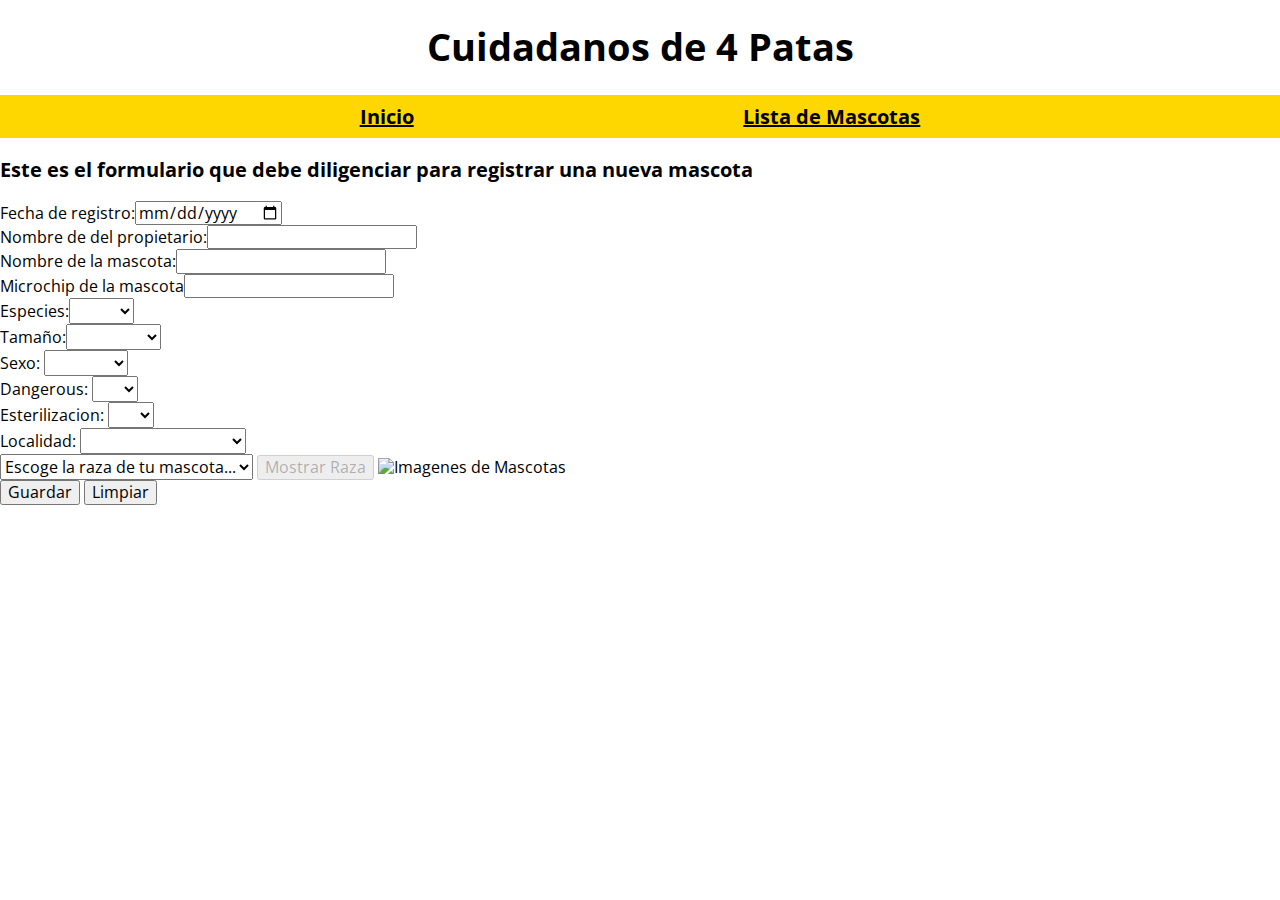
==== docs/index.html @ 4d27daf1 "Creando archivo js y dandole funcionalidad" ====
<!DOCTYPE html>
<html lang="en">
<head>
    <meta charset="UTF-8">
    <meta http-equiv="X-UA-Compatible" content="IE=edge">
    <meta name="viewport" content="width=device-width, initial-scale=1.0">
    <title>Pets</title>
    <link href="https://cdn.jsdelivr.net/npm/bootstrap@5.0.2/dist/css/bootstrap.min.css" rel="stylesheet" 
            integrity="sha384-EVSTQN3/azprG1Anm3QDgpJLIm9Nao0Yz1ztcQTwFspd3yD65VohhpuuCOmLASjC" crossorigin="anonymous">
    <link rel="preload" href="../css/normalize.css" as="style">
    <link rel="stylesheet" href="../css/normalize.css">
    <link rel="preconnect" href="https://fonts.googleapis.com">
    <link rel="preconnect" href="https://fonts.gstatic.com" crossorigin>
    <link href="https://fonts.googleapis.com/css2?family=Open+Sans:wght@400;700&display=swap" rel="stylesheet">
    <link rel="preload" href="../css/styles.css" as="style">
    <link href="../css/styles.css" rel="stylesheet">
</head>

<body>

    <header>
        <h1>Cuidadanos de 4 Patas</h1>
    </header>

    <div class="nav-bg">
        <nav class="navegacion-principal contenedor">
            <a class="nav-link" href="index.html">Inicio</a>
            <a class="nav-link" href="ListaMascotas.html">Lista de Mascotas</a>  
        </nav>
    </div>

    <div class="container">
        <div class="text-center">
            <p style="font-size: 20px;"><b>Este es el formulario que debe diligenciar para registrar una nueva mascota</b></p>
        </div>

        <div class="form-group was-validated">
            <div class="row">
                <div class="col-xl-6 col-sm-12">
                    <label for="date-input" id="label-input1">Fecha de registro:</label><input class="form-control" id="date-input" type="date" required/>
                </div>
                <div class="col-xl-6 col-sm-12">
                    <label for="owner-input" id="label-input2">Nombre de del propietario:</label><input class="form-control" id="owner-input" type="text" required/>
                </div>
            </div>
            <div class="row">
                <div class="col-xl-6 col-sm-12">
                    <label for="petname-input"id="label-input3">Nombre de la mascota:</label><input class="form-control" id="petname-input" type="text" required/>
                </div>
                <div class="col-xl-6 col-sm-12">
                    <label for="petage-input" id="label-input4">Microchip de la mascota</label><input class="form-control" id="petMicrochip-input" type="text" min="0" max="15" required/> 
                </div>
            </div>
            <div class="row">
                <div class="col-xl-6 col-sm-12">
                    <label for="petspecies-input"id="label-input5">Especies:</label><select class="form-control" id="petspecies-input" required>
                    <option></option>
                    <option>Perro</option>
                    <option>Gato</option>   
                    </select>
                </div>
                <div class="col-xl-6 col-sm-12">
                    <label for="petsize-input" id="label-input6">Tamaño:</label><select class="form-control" id="petsize-input" required>
                    <option></option>
                    <option>Miniatura</option>
                    <option>Pequeño</option>
                    <option>Mediano</option>
                    <option>Grande</option>
                    </select>
                </div>
            </div>
            <div class="row">
                <div class="col-xl-6 col-sm-12">
                    <label for="petsex-input"id="label-input5">Sexo:</label>
                    <select class="form-control" id="petsex-input" required>
                        <option></option>
                        <option>Macho</option>
                        <option>Hembra</option>   
                    </select>
                </div>
                <div class="col-xl-6 col-sm-12">
                    <label for="petdangerous-input" id="label-input6">Dangerous:</label>
                    <select class="form-control" id="petdangerous-input" required>
                        <option></option>
                        <option>SI</option>
                        <option>NO</option>
                    </select>
                </div>
            </div>
            <div class="row">
                <div class="col-xl-6 col-sm-12">
                    <label for="esterilizacion-input"id="label-input5">Esterilizacion:</label>
                    <select class="form-control" id="esterilizacion-input" required>
                        <option></option>
                        <option>SI</option>
                        <option>NO</option>   
                    </select>
                </div>
                <div class="col-xl-6 col-sm-12">
                    <label for="petlocation-input"id="label-input5">Localidad:</label>
                    <select class="form-control" id="petlocation-input" required>
                        <option></option>
                        <option>Antonio Nariño</option>
                        <option>Barrios Unidos</option>
                        <option>Bosa</option>
                        <option>Chapinero</option>
                        <option>Ciudad Bolivar</option>
                        <option>Engativá</option>
                        <option>Fontibón</option>
                        <option>Kenedy</option>
                        <option>La Candelaria</option>
                        <option>Los Mártires</option>
                        <option>Puente Aranda</option>
                        <option>Rafael Urube Uribe</option>
                        <option>San Cristóbal</option>
                        <option>Santa Fe</option>
                        <option>Suba</option>
                        <option>Sumapaz</option>
                        <option>Teusaquillo</option>
                        <option>Tunjuelito</option>
                        <option>Usaquén</option>
                        <option>Usme</option>
                    </select>
                </div>
            </div>
            <select id="petBreed-input">
                <option>Escoge la raza de tu mascota...</option>
            </select>
            <button class="btn btn-primary" id="show-dogimage" disabled>Mostrar Raza</button>
            <img id="dog-image"src="" alt="Imagenes de Mascotas" width="200" height="200">
            <br />
            <input id="petsave-button" class="btn btn-primary" type="button" value="Guardar" />
            <input id="petclean-button" class="btn btn-primary" type="button" value="Limpiar" />
        </div>
    </div>
    <script src="https://cdn.jsdelivr.net/npm/bootstrap@5.0.2/dist/js/bootstrap.bundle.min.js"
     integrity="sha384-MrcW6ZMFYlzcLA8Nl+NtUVF0sA7MsXsP1UyJoMp4YLEuNSfAP+JcXn/tWtIaxVXM" crossorigin="anonymous"></script>
     <script src="../js/scripts.js"></script>
</body>
</html>
---- css/styles.css ----
/* Custom properties */

html {
  font-size: 62.5%;
}

body {
  font-size: 16px; /* 1rem = 10px */
  font-family: "Open Sans", sans-serif;
}

h1 {
  text-align: center;
  font-size: 3.8rem;
  font-weight: 700;
}

.contenedor {
  width: 120rem;
  margin: 0 auto;
}

.form-control {
  font-size: 16px;
}

.btn {
  font-size: 16px;
}

.nav-bg {
  background-color: gold;
}

.navegacion-principal {
  display: flex;
  justify-content: space-evenly;
}

.navegacion-principal a {
  color: black;
  font-size: 2rem;
  font-weight: 700;
  padding: 1rem;
}

.navegacion-principal a:hover {
  background-color: cornsilk;
  color: rebeccapurple;
}
---- css/styles.css ----
/* Custom properties */

html {
  font-size: 62.5%;
}

body {
  font-size: 16px; /* 1rem = 10px */
  font-family: "Open Sans", sans-serif;
}

h1 {
  text-align: center;
  font-size: 3.8rem;
  font-weight: 700;
}

.contenedor {
  width: 120rem;
  margin: 0 auto;
}

.form-control {
  font-size: 16px;
}

.btn {
  font-size: 16px;
}

.nav-bg {
  background-color: gold;
}

.navegacion-principal {
  display: flex;
  justify-content: space-evenly;
}

.navegacion-principal a {
  color: black;
  font-size: 2rem;
  font-weight: 700;
  padding: 1rem;
}

.navegacion-principal a:hover {
  background-color: cornsilk;
  color: rebeccapurple;
}
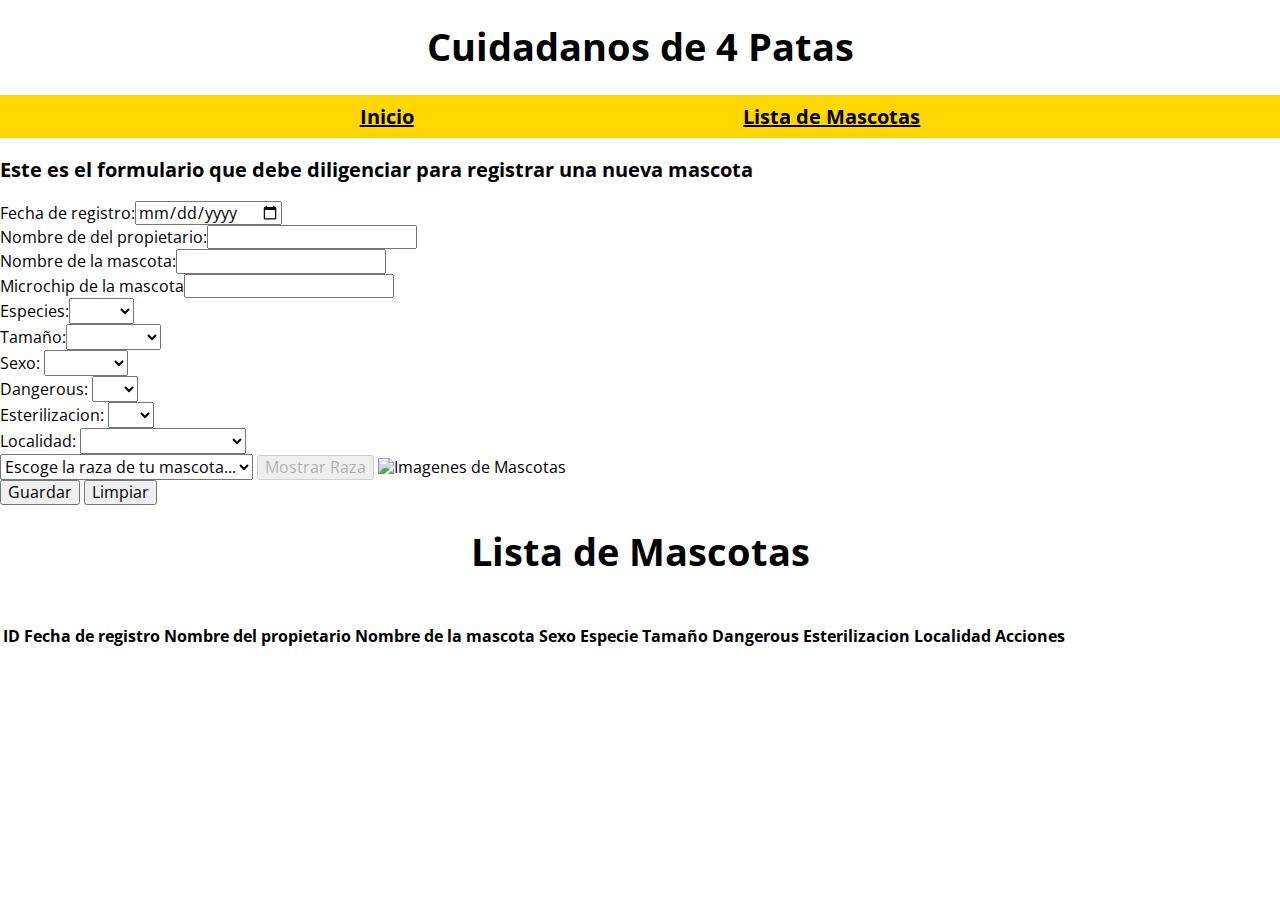
==== commit c875cf11: "Desplazamiento de Lista de MAscotas al Index" ====
--- a/docs/index.html
+++ b/docs/index.html
@@ -133,8 +133,33 @@
             <input id="petclean-button" class="btn btn-primary" type="button" value="Limpiar" />
         </div>
     </div>
+
+    <h1> Lista de Mascotas</h1>
+    <div class="container" style="margin-top: 5rem;">
+        <div class="table-responsive">
+            <table class="table table-bordered table-hover">
+                <thead class="thead-danger">
+                    <th class="column-header column-header-id">ID</th>
+                    <th class="column-header">Fecha de registro</th>
+                    <th class="column-header">Nombre del propietario</th>
+                    <th class="column-header">Nombre de la mascota</th>
+                    <th class="column-header">Sexo</th>
+                    <th class="column-header">Especie</th>
+                    <th class="column-header">Tamaño</th>
+                    <th class="column-header">Dangerous</th>
+                    <th class="column-header">Esterilizacion</th>
+                    <th class="column-header">Localidad</th>
+                    <th class="column-header">Acciones</th>
+                </thead>
+                <tbody id="body-table">
+                    
+                </tbody>
+            </table>
+        </div>
+    </div>
+
     <script src="https://cdn.jsdelivr.net/npm/bootstrap@5.0.2/dist/js/bootstrap.bundle.min.js"
-     integrity="sha384-MrcW6ZMFYlzcLA8Nl+NtUVF0sA7MsXsP1UyJoMp4YLEuNSfAP+JcXn/tWtIaxVXM" crossorigin="anonymous"></script>
-     <script src="../js/scripts.js"></script>
+    integrity="sha384-MrcW6ZMFYlzcLA8Nl+NtUVF0sA7MsXsP1UyJoMp4YLEuNSfAP+JcXn/tWtIaxVXM" crossorigin="anonymous"></script>
+   <script src="../js/scripts.js"></script>
 </body>
 </html>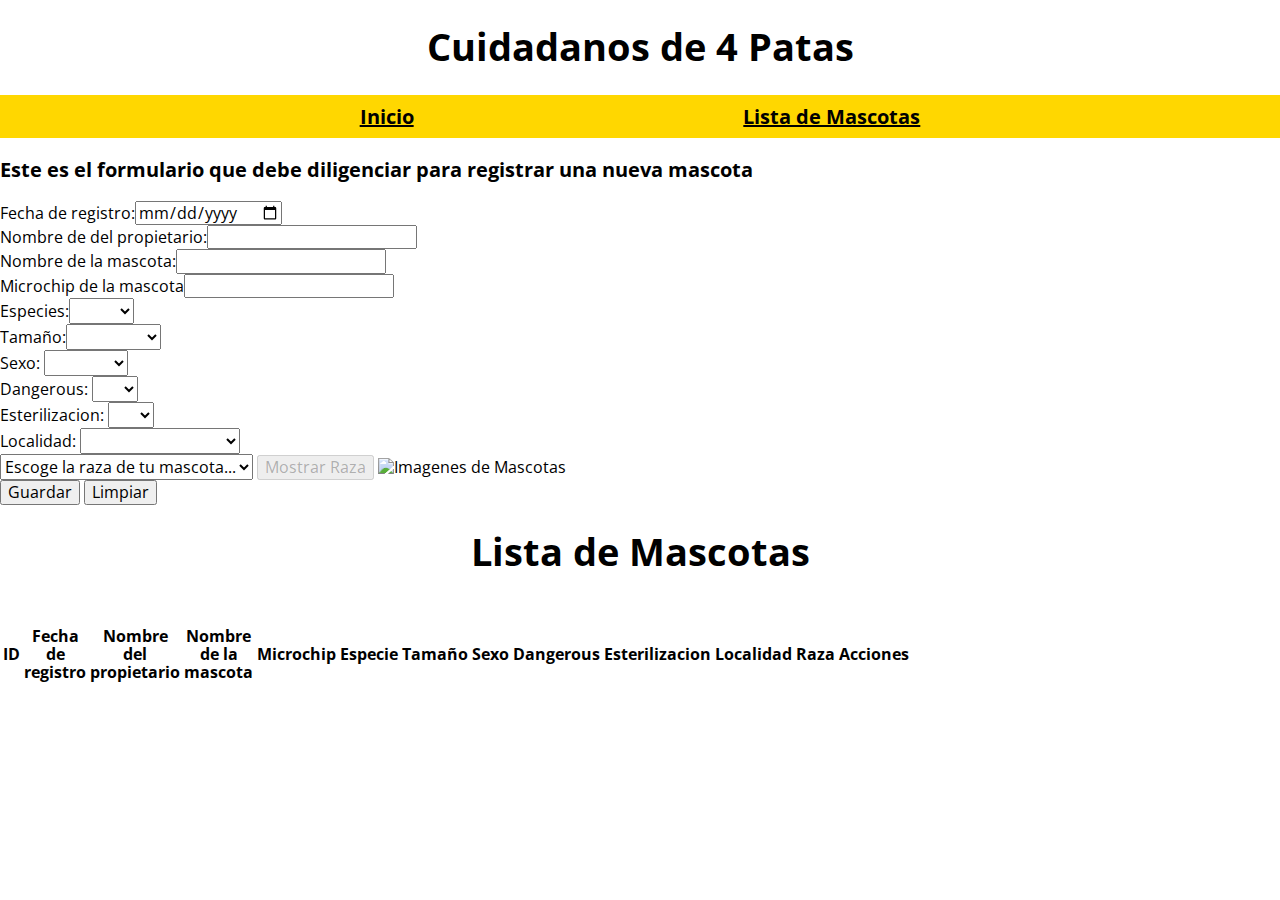
==== commit bb2cd468: "Tratando de editar los datos" ====
--- a/docs/index.html
+++ b/docs/index.html
@@ -48,7 +48,7 @@
                     <label for="petname-input"id="label-input3">Nombre de la mascota:</label><input class="form-control" id="petname-input" type="text" required/>
                 </div>
                 <div class="col-xl-6 col-sm-12">
-                    <label for="petage-input" id="label-input4">Microchip de la mascota</label><input class="form-control" id="petMicrochip-input" type="text" min="0" max="15" required/> 
+                    <label for="petage-input" id="label-input4">Microchip de la mascota</label><input class="form-control" id="petmicrochip-input" type="text" min="0" max="15" required/> 
                 </div>
             </div>
             <div class="row">
@@ -111,7 +111,7 @@
                         <option>La Candelaria</option>
                         <option>Los Mártires</option>
                         <option>Puente Aranda</option>
-                        <option>Rafael Urube Uribe</option>
+                        <option>Rafael Uribe Uribe</option>
                         <option>San Cristóbal</option>
                         <option>Santa Fe</option>
                         <option>Suba</option>
@@ -135,7 +135,7 @@
     </div>
 
     <h1> Lista de Mascotas</h1>
-    <div class="container" style="margin-top: 5rem;">
+    <div class="container-fluid" style="margin-top: 5rem;">
         <div class="table-responsive">
             <table class="table table-bordered table-hover">
                 <thead class="thead-danger">
@@ -143,12 +143,14 @@
                     <th class="column-header">Fecha de registro</th>
                     <th class="column-header">Nombre del propietario</th>
                     <th class="column-header">Nombre de la mascota</th>
-                    <th class="column-header">Sexo</th>
+                    <th class="column-header">Microchip</th>
                     <th class="column-header">Especie</th>
                     <th class="column-header">Tamaño</th>
+                    <th class="column-header">Sexo</th>
                     <th class="column-header">Dangerous</th>
                     <th class="column-header">Esterilizacion</th>
                     <th class="column-header">Localidad</th>
+                    <th class="column-header">Raza</th>
                     <th class="column-header">Acciones</th>
                 </thead>
                 <tbody id="body-table">
--- a/css/styles.css
+++ b/css/styles.css
@@ -48,3 +48,7 @@
   background-color: cornsilk;
   color: rebeccapurple;
 }
+
+.table {
+  width: 50px;
+}
--- a/css/styles.css
+++ b/css/styles.css
@@ -48,3 +48,7 @@
   background-color: cornsilk;
   color: rebeccapurple;
 }
+
+.table {
+  width: 50px;
+}
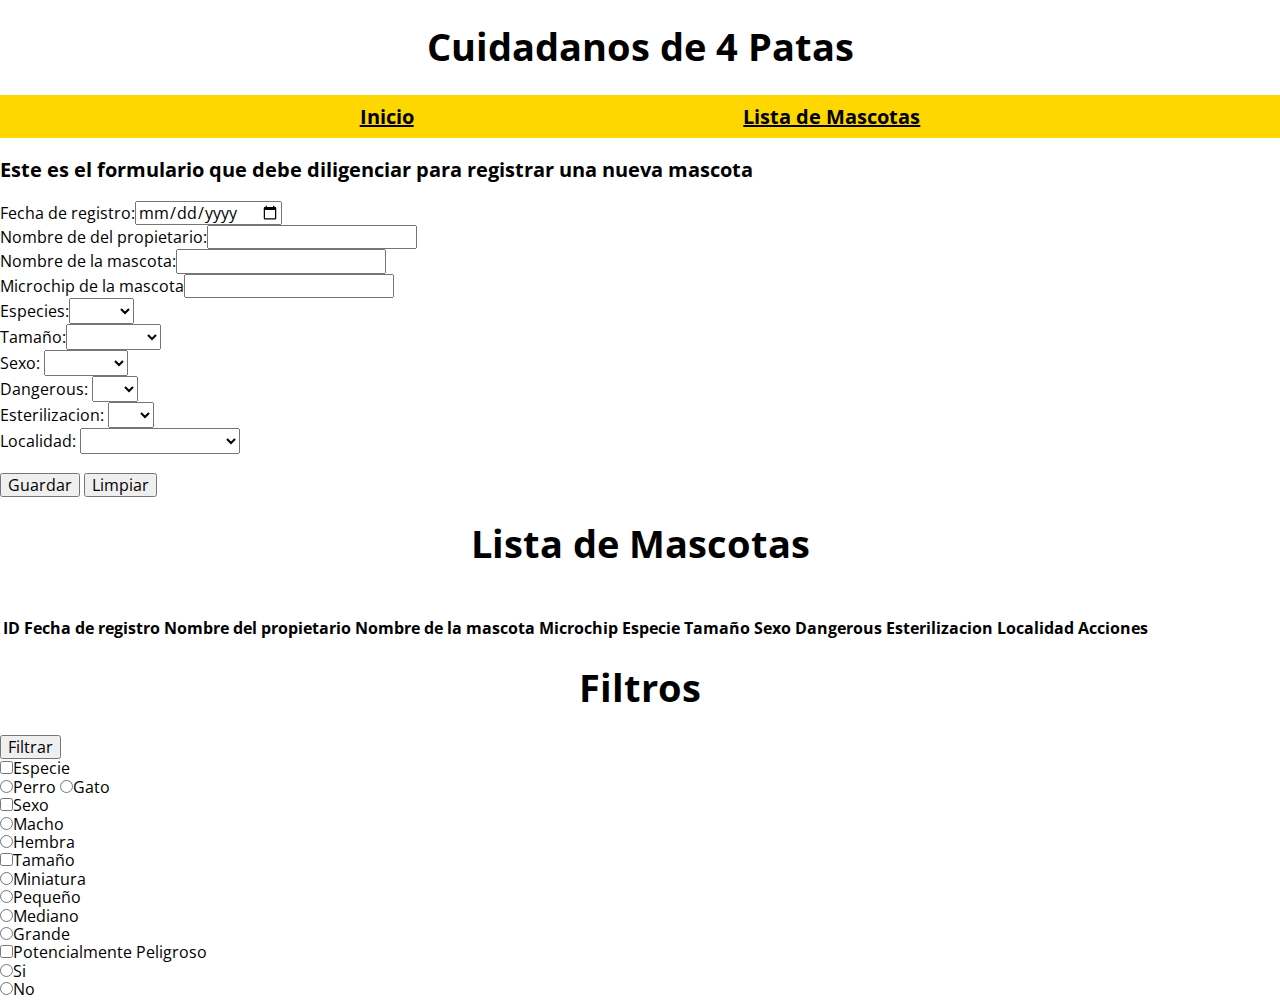
==== commit 21ff6bdc: "Filtros" ====
--- a/docs/index.html
+++ b/docs/index.html
@@ -48,7 +48,7 @@
                     <label for="petname-input"id="label-input3">Nombre de la mascota:</label><input class="form-control" id="petname-input" type="text" required/>
                 </div>
                 <div class="col-xl-6 col-sm-12">
-                    <label for="petage-input" id="label-input4">Microchip de la mascota</label><input class="form-control" id="petmicrochip-input" type="text" min="0" max="15" required/> 
+                    <label for="petage-input" id="label-input4">Microchip de la mascota</label><input class="form-control" id="petmicrochip-input" type="text" min="0" max="15"/> 
                 </div>
             </div>
             <div class="row">
@@ -123,11 +123,6 @@
                     </select>
                 </div>
             </div>
-            <select id="petBreed-input">
-                <option>Escoge la raza de tu mascota...</option>
-            </select>
-            <button class="btn btn-primary" id="show-dogimage" disabled>Mostrar Raza</button>
-            <img id="dog-image"src="" alt="Imagenes de Mascotas" width="200" height="200">
             <br />
             <input id="petsave-button" class="btn btn-primary" type="button" value="Guardar" />
             <input id="petclean-button" class="btn btn-primary" type="button" value="Limpiar" />
@@ -135,7 +130,7 @@
     </div>
 
     <h1> Lista de Mascotas</h1>
-    <div class="container-fluid" style="margin-top: 5rem;">
+    <div class="container" style="margin-top: 5rem;">
         <div class="table-responsive">
             <table class="table table-bordered table-hover">
                 <thead class="thead-danger">
@@ -150,15 +145,42 @@
                     <th class="column-header">Dangerous</th>
                     <th class="column-header">Esterilizacion</th>
                     <th class="column-header">Localidad</th>
-                    <th class="column-header">Raza</th>
                     <th class="column-header">Acciones</th>
                 </thead>
                 <tbody id="body-table">
                     
                 </tbody>
             </table>
+            
         </div>
     </div>
+
+    <h1>Filtros</h1>
+    <div class="container form-check"> 
+        <button class="btn btn-warning">Filtrar</button><br>
+        <input type="checkbox" class="form-check-input" id="SpecieCheck"><label class="form-check-label" for="SpecieCheck">Especie</label><br>
+        <input class="form-check-input" type="radio" id="specie-dog-check"><label class="form-check-label" for="specie-dog-check">Perro</label>
+        <input class="form-check-input" type="radio" id="specie-cat-check"><label class="form-check-label" for="specie-cat-check">Gato</label>
+    </div>
+    <div class="container form-check"> 
+        <input type="checkbox" class="form-check-input" id="sexCheck"><label class="form-check-label" for="sexCkeck">Sexo</label><br>
+        <input class="form-check-input" type="radio" id="sexM-check"><label class="form-check-label" for="sexM-check">Macho</label><br>
+        <input class="form-check-input" type="radio" id="sexH-check"><label class="form-check-label" for="sexH-check">Hembra</label>
+    </div>
+    <div class="container form-check"> 
+        <input type="checkbox" class="form-check-input" id="sizeCheck"><label class="form-check-label" for="sizeCheck">Tamaño</label><br>
+        <input class="form-check-input" type="radio" id="sizeM-check"><label class="form-check-label" for="sizeM-check">Miniatura</label><br>
+        <input class="form-check-input" type="radio" id="sizeP-check"><label class="form-check-label" for="sizePcheck">Pequeño</label><br>
+        <input class="form-check-input" type="radio" id="sizeMe-check"><label class="form-check-label" for="sizeMe-check">Mediano</label><br>
+        <input class="form-check-input" type="radio" id="sizeG-check"><label class="form-check-label" for="sizeG-check">Grande</label>
+    </div>
+    <div class="container form-check"> 
+        <input type="checkbox" class="form-check-input" id="sizeCheck"><label class="form-check-label" for="sizeCheck">Potencialmente Peligroso</label><br>
+        <input class="form-check-input" type="radio" id="dangerousS-check"><label class="form-check-label" for="dangerousS-check">Si</label><br>
+        <input class="form-check-input" type="radio" id="dangerousN-check"><label class="form-check-label" for="dangerousN-check">No</label><br>
+    </div>
+    
+        
 
     <script src="https://cdn.jsdelivr.net/npm/bootstrap@5.0.2/dist/js/bootstrap.bundle.min.js"
     integrity="sha384-MrcW6ZMFYlzcLA8Nl+NtUVF0sA7MsXsP1UyJoMp4YLEuNSfAP+JcXn/tWtIaxVXM" crossorigin="anonymous"></script>
--- a/css/styles.css
+++ b/css/styles.css
@@ -48,7 +48,3 @@
   background-color: cornsilk;
   color: rebeccapurple;
 }
-
-.table {
-  width: 50px;
-}
--- a/css/styles.css
+++ b/css/styles.css
@@ -48,7 +48,3 @@
   background-color: cornsilk;
   color: rebeccapurple;
 }
-
-.table {
-  width: 50px;
-}
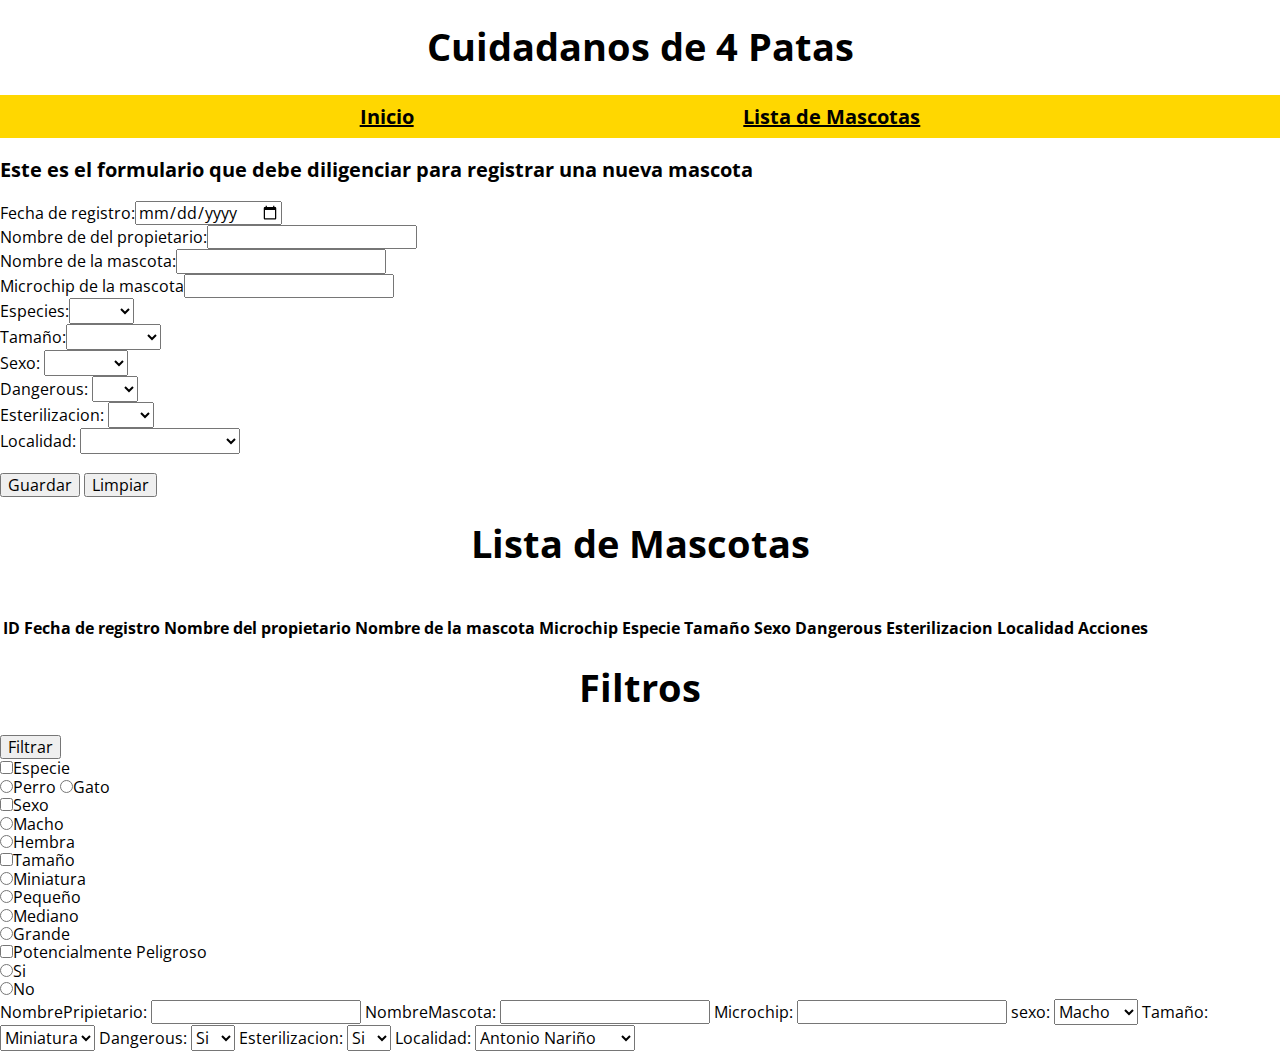
==== commit 85fd1049: "modificar arreglo" ====
--- a/docs/index.html
+++ b/docs/index.html
@@ -179,6 +179,75 @@
         <input class="form-check-input" type="radio" id="dangerousS-check"><label class="form-check-label" for="dangerousS-check">Si</label><br>
         <input class="form-check-input" type="radio" id="dangerousN-check"><label class="form-check-label" for="dangerousN-check">No</label><br>
     </div>
+    <div>
+        <section>
+            <label for="l">
+                NombrePripietario:
+            </label>
+            <input type="text" name="Nombre del propietario" id="">
+    
+            <label for="l">
+                NombreMascota:
+            </label>
+            <input type="text" name="Nombre de la mascota" id="">
+            <label for="l">
+                Microchip:
+            </label>
+            <input type="text" name="Nombre del propietario" id="">
+            <label for="l">
+                sexo:
+                <select>
+                    <OPTIOn>Macho</OPTIOn>
+                    <option>Hembra</option>
+                </select>
+                <label for="l">
+                    Tamaño:
+                    <select>
+                        <OPTIOn>Miniatura</OPTIOn>
+                        <option>Pequeño</option>
+                        <OPTIOn>Mediano</OPTIOn>
+                        <option>Grande</option>
+                    </select>
+                    <label for="l">
+                        Dangerous:
+                        <select>
+                            <OPTIOn>Si</OPTIOn>
+                            <option>No</option>
+                        </select>
+    
+                        <label for="l">
+                            Esterilizacion:
+                            <select>
+                                <OPTIOn>Si</OPTIOn>
+                                <option>No</option>
+                            </select>
+                            <label for="l"></label>
+                            Localidad:
+                            <select>
+                                <OPTIOn>Antonio Nariño</OPTIOn>
+                                <option>Barrios Unidos</option>
+                                <option>Bosa</option>
+                                <option>Chapinero</option>
+                                <option>Ciudad Bolivar</option>
+                                <option>Engativá</option>
+                                <option>Fontibón</option>
+                                <option>Kenedy</option>
+                                <option>La candelaria</option>
+                                <option>Los Mártires</option>
+                                <option>Puente Aranda</option>
+                                <option>Rafael Uribe Uribe</option>
+                                <option>San Cristóbal</option>
+                                <option>Santa Fe</option>
+                                <option>Suba</option>
+                                <option>Sumapaz</option>
+                                <option>Teusaquillo</option>
+                                <option>Tunjuelito</option>
+                                <option>Usaquén</option>
+                                <option>Usme</option>
+        </section>
+
+        </section>
+    </div>-->
     
         
 
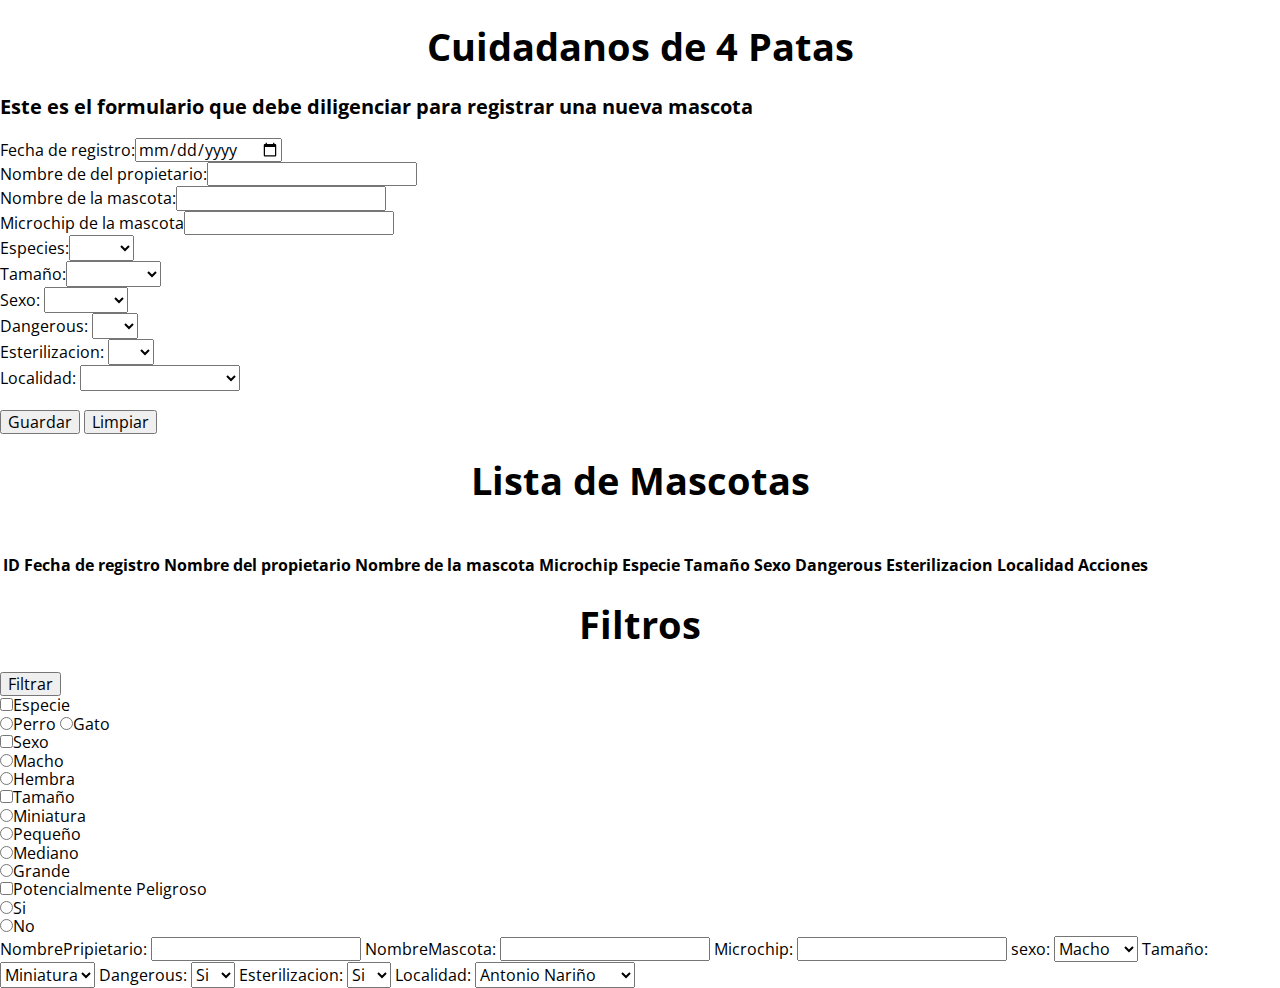
==== commit 55ba4354: "Agregados" ====
--- a/docs/index.html
+++ b/docs/index.html
@@ -22,12 +22,7 @@
         <h1>Cuidadanos de 4 Patas</h1>
     </header>
 
-    <div class="nav-bg">
-        <nav class="navegacion-principal contenedor">
-            <a class="nav-link" href="index.html">Inicio</a>
-            <a class="nav-link" href="ListaMascotas.html">Lista de Mascotas</a>  
-        </nav>
-    </div>
+
 
     <div class="container">
         <div class="text-center">
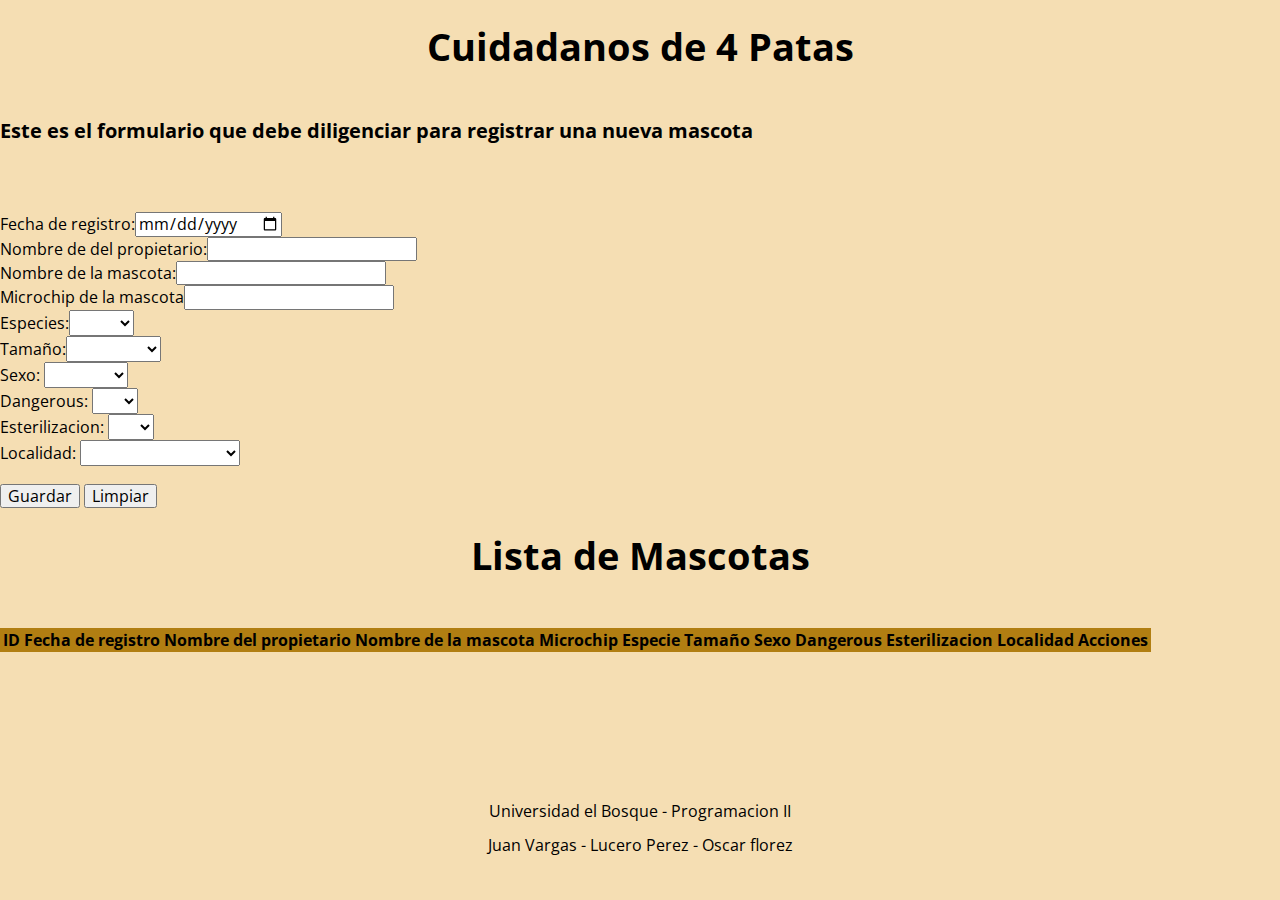
==== commit cb71cfd0: "Estilos" ====
--- a/docs/index.html
+++ b/docs/index.html
@@ -22,14 +22,13 @@
         <h1>Cuidadanos de 4 Patas</h1>
     </header>
 
+    <div class="container">
+        <div class="text-center">
+            <p style="font-size: 20px; margin-top: 5rem;"><b>Este es el formulario que debe diligenciar para registrar una nueva mascota</b></p>
+        </div>
 
 
-    <div class="container">
-        <div class="text-center">
-            <p style="font-size: 20px;"><b>Este es el formulario que debe diligenciar para registrar una nueva mascota</b></p>
-        </div>
-
-        <div class="form-group was-validated">
+        <div class="form-group was-validated" style="margin-top: 7rem;">
             <div class="row">
                 <div class="col-xl-6 col-sm-12">
                     <label for="date-input" id="label-input1">Fecha de registro:</label><input class="form-control" id="date-input" type="date" required/>
@@ -124,125 +123,39 @@
         </div>
     </div>
 
-    <h1> Lista de Mascotas</h1>
-    <div class="container" style="margin-top: 5rem;">
-        <div class="table-responsive">
-            <table class="table table-bordered table-hover">
-                <thead class="thead-danger">
-                    <th class="column-header column-header-id">ID</th>
-                    <th class="column-header">Fecha de registro</th>
-                    <th class="column-header">Nombre del propietario</th>
-                    <th class="column-header">Nombre de la mascota</th>
-                    <th class="column-header">Microchip</th>
-                    <th class="column-header">Especie</th>
-                    <th class="column-header">Tamaño</th>
-                    <th class="column-header">Sexo</th>
-                    <th class="column-header">Dangerous</th>
-                    <th class="column-header">Esterilizacion</th>
-                    <th class="column-header">Localidad</th>
-                    <th class="column-header">Acciones</th>
-                </thead>
-                <tbody id="body-table">
-                    
-                </tbody>
-            </table>
-            
+        <h1> Lista de Mascotas</h1>
+        <div class="container" style="margin-top: 5rem;">
+            <div class="table-responsive">
+                <table class="table table-bordered table-hover" style="background-color: rgb(177, 126, 18);">
+                    <thead class="thead-danger">
+                        <th class="column-header column-header-id">ID</th>
+                        <th class="column-header">Fecha de registro</th>
+                        <th class="column-header">Nombre del propietario</th>
+                        <th class="column-header">Nombre de la mascota</th>
+                        <th class="column-header">Microchip</th>
+                        <th class="column-header">Especie</th>
+                        <th class="column-header">Tamaño</th>
+                        <th class="column-header">Sexo</th>
+                        <th class="column-header">Dangerous</th>
+                        <th class="column-header">Esterilizacion</th>
+                        <th class="column-header">Localidad</th>
+                        <th class="column-header">Acciones</th>
+                    </thead>
+                </table>
+            </div>
         </div>
+
+        <footer style="text-align: center; margin-top: 15rem;">
+
+            <p>Universidad el Bosque - Programacion II</p>
+            <p>Juan Vargas - Lucero Perez - Oscar florez</p>
+        </footer>
+    
+    <div>
+        
+
+       
     </div>
-
-    <h1>Filtros</h1>
-    <div class="container form-check"> 
-        <button class="btn btn-warning">Filtrar</button><br>
-        <input type="checkbox" class="form-check-input" id="SpecieCheck"><label class="form-check-label" for="SpecieCheck">Especie</label><br>
-        <input class="form-check-input" type="radio" id="specie-dog-check"><label class="form-check-label" for="specie-dog-check">Perro</label>
-        <input class="form-check-input" type="radio" id="specie-cat-check"><label class="form-check-label" for="specie-cat-check">Gato</label>
-    </div>
-    <div class="container form-check"> 
-        <input type="checkbox" class="form-check-input" id="sexCheck"><label class="form-check-label" for="sexCkeck">Sexo</label><br>
-        <input class="form-check-input" type="radio" id="sexM-check"><label class="form-check-label" for="sexM-check">Macho</label><br>
-        <input class="form-check-input" type="radio" id="sexH-check"><label class="form-check-label" for="sexH-check">Hembra</label>
-    </div>
-    <div class="container form-check"> 
-        <input type="checkbox" class="form-check-input" id="sizeCheck"><label class="form-check-label" for="sizeCheck">Tamaño</label><br>
-        <input class="form-check-input" type="radio" id="sizeM-check"><label class="form-check-label" for="sizeM-check">Miniatura</label><br>
-        <input class="form-check-input" type="radio" id="sizeP-check"><label class="form-check-label" for="sizePcheck">Pequeño</label><br>
-        <input class="form-check-input" type="radio" id="sizeMe-check"><label class="form-check-label" for="sizeMe-check">Mediano</label><br>
-        <input class="form-check-input" type="radio" id="sizeG-check"><label class="form-check-label" for="sizeG-check">Grande</label>
-    </div>
-    <div class="container form-check"> 
-        <input type="checkbox" class="form-check-input" id="sizeCheck"><label class="form-check-label" for="sizeCheck">Potencialmente Peligroso</label><br>
-        <input class="form-check-input" type="radio" id="dangerousS-check"><label class="form-check-label" for="dangerousS-check">Si</label><br>
-        <input class="form-check-input" type="radio" id="dangerousN-check"><label class="form-check-label" for="dangerousN-check">No</label><br>
-    </div>
-    <div>
-        <section>
-            <label for="l">
-                NombrePripietario:
-            </label>
-            <input type="text" name="Nombre del propietario" id="">
-    
-            <label for="l">
-                NombreMascota:
-            </label>
-            <input type="text" name="Nombre de la mascota" id="">
-            <label for="l">
-                Microchip:
-            </label>
-            <input type="text" name="Nombre del propietario" id="">
-            <label for="l">
-                sexo:
-                <select>
-                    <OPTIOn>Macho</OPTIOn>
-                    <option>Hembra</option>
-                </select>
-                <label for="l">
-                    Tamaño:
-                    <select>
-                        <OPTIOn>Miniatura</OPTIOn>
-                        <option>Pequeño</option>
-                        <OPTIOn>Mediano</OPTIOn>
-                        <option>Grande</option>
-                    </select>
-                    <label for="l">
-                        Dangerous:
-                        <select>
-                            <OPTIOn>Si</OPTIOn>
-                            <option>No</option>
-                        </select>
-    
-                        <label for="l">
-                            Esterilizacion:
-                            <select>
-                                <OPTIOn>Si</OPTIOn>
-                                <option>No</option>
-                            </select>
-                            <label for="l"></label>
-                            Localidad:
-                            <select>
-                                <OPTIOn>Antonio Nariño</OPTIOn>
-                                <option>Barrios Unidos</option>
-                                <option>Bosa</option>
-                                <option>Chapinero</option>
-                                <option>Ciudad Bolivar</option>
-                                <option>Engativá</option>
-                                <option>Fontibón</option>
-                                <option>Kenedy</option>
-                                <option>La candelaria</option>
-                                <option>Los Mártires</option>
-                                <option>Puente Aranda</option>
-                                <option>Rafael Uribe Uribe</option>
-                                <option>San Cristóbal</option>
-                                <option>Santa Fe</option>
-                                <option>Suba</option>
-                                <option>Sumapaz</option>
-                                <option>Teusaquillo</option>
-                                <option>Tunjuelito</option>
-                                <option>Usaquén</option>
-                                <option>Usme</option>
-        </section>
-
-        </section>
-    </div>-->
     
         
 
--- a/css/styles.css
+++ b/css/styles.css
@@ -7,6 +7,7 @@
 body {
   font-size: 16px; /* 1rem = 10px */
   font-family: "Open Sans", sans-serif;
+  background-color: wheat;
 }
 
 h1 {
--- a/css/styles.css
+++ b/css/styles.css
@@ -7,6 +7,7 @@
 body {
   font-size: 16px; /* 1rem = 10px */
   font-family: "Open Sans", sans-serif;
+  background-color: wheat;
 }
 
 h1 {
